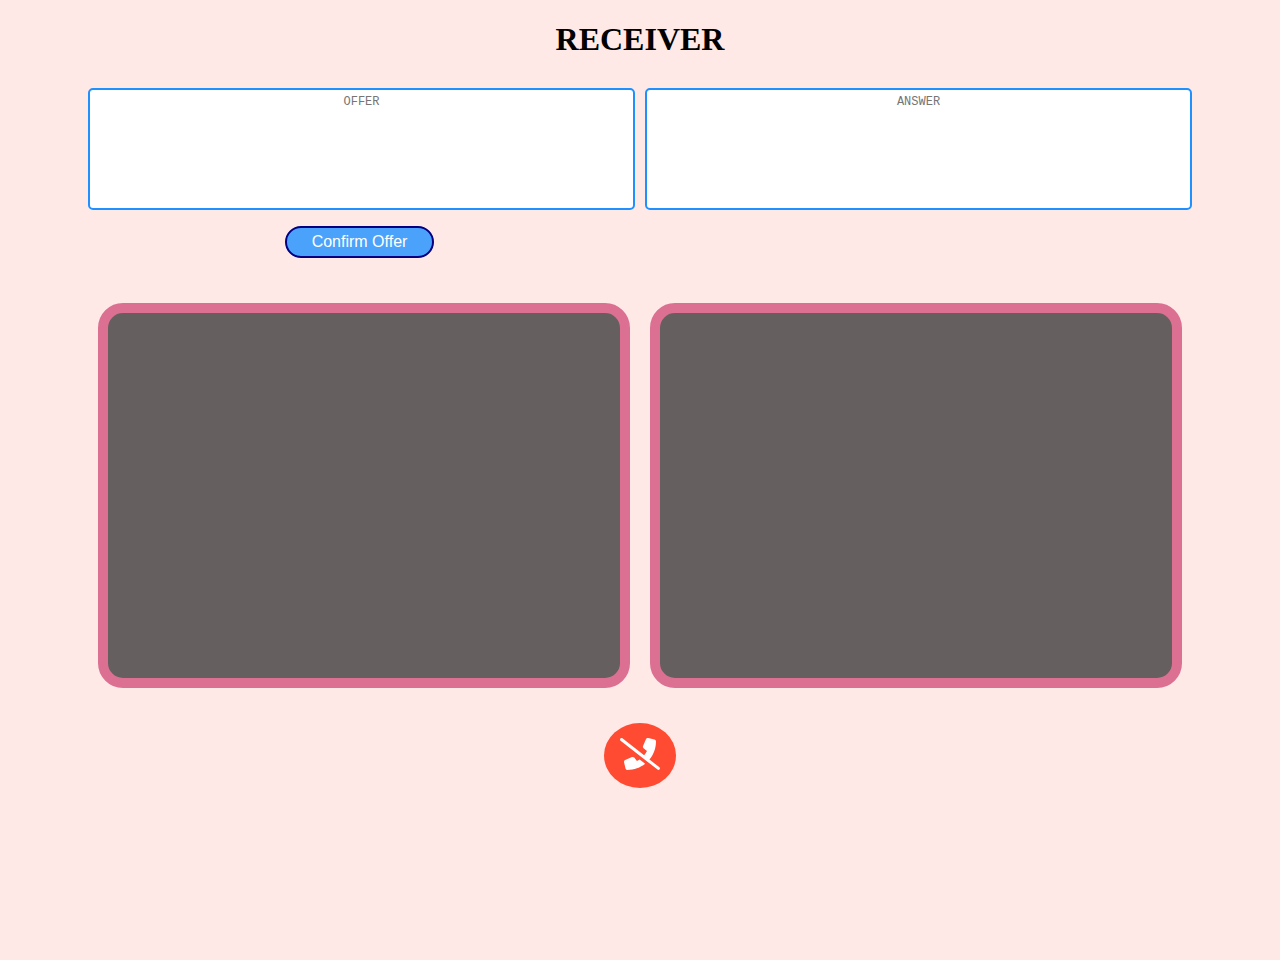
==== guy2/index2.html @ 33ebc9c6 "add video connection" ====
<!DOCTYPE html>
<html lang="en">

<head>
    <meta charset="UTF-8">
    <meta name="viewport"
          content="width=device-width, initial-scale=1.0">
    <title>Receiver_Guy</title>
    <link rel="stylesheet"
          href="./style.css"
          type="text/css">
</head>

<body style="background-color: rgba(255, 228, 225, 0.8); overflow: hidden;">
    <center>
        <h1><strong>RECEIVER</strong></h1>
    </center>

    <div id="description">
        <textarea class="item"
                  id="offer"
                  placeholder="OFFER"
                  spellcheck="false"></textarea>
        <textarea class="item"
                  id="answer"
                  placeholder="ANSWER"
                  spellcheck="false"></textarea>
    </div>

    <div id="upper-buttons">
        <button class="submit"
                id="confirm">Confirm Offer</button>
        <button class="submit"
                id="generate">Generate Answer</button>
    </div>

    <div id="chat">
        <div class="video-box">
            <video class="video-screen "
                   id="outgoing"
                   autoplay
                   alt="load error"></video>
        </div>
        <div class="video-box">
            <video class="video-screen "
                   id="incoming"
                   autoplay
                   alt="load error"></video>
        </div>
    </div>

    <div style="margin: 10px; display: flex; justify-content: center; align-items: center">
        <button id="phone-button">
            <svg class="phone">
                <use xlink:href="#phone"></use>
            </svg>
        </button>
    </div>

    <svg xmlns="http://www.w3.org/2000/svg">
        <symbol id="phone"
                viewBox="0 0 640 512">
            <path
                  d="M271.1 367.5L227.9 313.7c-8.688-10.78-23.69-14.51-36.47-8.974l-108.5 46.51c-13.91 6-21.49 21.19-18.11 35.79l23.25 100.8C91.32 502 103.8 512 118.5 512c107.4 0 206.1-37.46 284.2-99.65l-88.75-69.56C300.6 351.9 286.6 360.3 271.1 367.5zM630.8 469.1l-159.6-125.1c65.03-78.97 104.7-179.5 104.7-289.5c0-14.66-9.969-27.2-24.22-30.45L451 .8125c-14.69-3.406-29.73 4.213-35.82 18.12l-46.52 108.5c-5.438 12.78-1.771 27.67 8.979 36.45l53.82 44.08C419.2 232.1 403.9 256.2 386.2 277.4L38.81 5.111C34.41 1.673 29.19 0 24.03 0C16.91 0 9.84 3.158 5.121 9.189c-8.188 10.44-6.37 25.53 4.068 33.7l591.1 463.1c10.5 8.203 25.57 6.328 33.69-4.078C643.1 492.4 641.2 477.3 630.8 469.1z" />
        </symbol>
    </svg>

    <script>
        const offerBox = document.querySelector("#offer");
        const answerBox = document.querySelector("#answer");
        const inBox = document.querySelector("#incoming");
        const outBox = document.querySelector("#outgoing");
        const confirmButton = document.querySelector("#confirm");
        const generateButton = document.querySelector("#generate");
        const hangupButton = document.querySelector("#phone-button");

        let flag = false; // messaging is disabled
        generateButton.disabled = true;

        const configuration = { 'iceServers': [{ 'urls': 'stun:stun.l.google.com:19302' }] };
        const localConnection = new RTCPeerConnection(configuration);

        // adding event listeners for icecandidate
        localConnection.addEventListener('icecandidate', (event) => {
            if (event.candidate)
                console.log('new icecandidate');
            else setTimeout(() => {
                console.log('no more icecandidate');
                answerBox.value = JSON.stringify(localConnection.localDescription);
                answerBox.setAttribute('readonly', 'true');
            }, 100);
        });

        // creating the local videochannel
        const constraint = {
            audio: false,
            video: true,
        };
        navigator.mediaDevices.getUserMedia(constraint)
            .then((stream) => {
                outBox.srcObject = stream;
                stream.getTracks().forEach(track => {
                    localConnection.addTrack(track, stream);
                })
            }).catch((err) => {
                console.log(err);
                alert("Some error occured!!!");
            });

        // capturing the remote videochannel
        localConnection.addEventListener('track', async (event) => {
            console.log('Receiver: media channel opened');
            const [remoteStream] = event.streams;
            inBox.srcObject = remoteStream;
        });

        confirmButton.onclick = (event) => {
            const offer = JSON.parse(offerBox.value);
            offerBox.setAttribute('readonly', 'true');

            // accepting the offer
            localConnection.setRemoteDescription(offer).then(() => { console.log("Receiver: offer accepted") });

            generateButton.disabled = false;
            confirmButton.disabled = true;
        };

        generateButton.onclick = (event) => {
            // creating the answer
            localConnection.createAnswer().then((answer) => localConnection.setLocalDescription(answer)).then(() => { console.log("Receiver: answer initiated") });

            generateButton.disabled = true;
        };

        hangupButton.onclick = (event) => {
            localConnection.close();
            setTimeout(() => {
                location.reload();
            }, 1000);
        }
    </script>
</body>

</html>
---- guy2/style.css ----
#description {
    display: flex;
    margin: 25px 75px;
    height: 12vh;
    justify-content: center;
}

.item {
    margin: 5px;
    padding: 5px;
    width: 100%;
    height: 100%;
    font-size: 12px;
    text-align: center;
    resize: none;
    border: 2px solid dodgerblue;
    border-radius: 5px;
}

#upper-buttons {
    display: flex;
    margin: 25px 75px;
    padding: 10px;
    justify-content: center;
}

.submit {
    margin: 0 auto;
    padding: 5px 25px;
    font-size: 16px;
    text-align: center;
    background-color: rgba(30, 144, 255, 0.8);
    color: white;
    border: 2px solid navy;
    border-radius: 50px;
}

.submit:hover {
    background-color: dodgerblue;
}

.submit:disabled {
    visibility: hidden;
}

#chat {
    display: flex;
    margin: 25px 80px;
    height: 45vh;
    justify-content: center;
}

.video-box {
    position: relative;
    margin: 10px;
    width: 100%;
    background-color: rgba(50, 50, 50, 0.75);
    border: 10px solid palevioletred;
    border-radius: 25px;
}

.video-screen {
    position: absolute;
    top: 0;
    height: 100%;
    width: 100%;
    margin: auto;
    object-fit: cover;
    border-radius: 25px;
}

#message {
    margin: 0 20px 0 80px;
    padding: 5px;
    width: 40%;
    font-size: 16px;
    text-align: center;
    border: 2px solid dodgerblue;
    border-radius: 5px;
}

#phone-button {
    background-color: rgb(255, 75, 50);
    border: transparent;
    border-radius: 50%;
}

#phone-button:hover {
    background-color: rgb(255, 25, 0);
}

.phone {
    margin: 10px;
    height: 40px;
    width: 40px;
    fill: white;
}
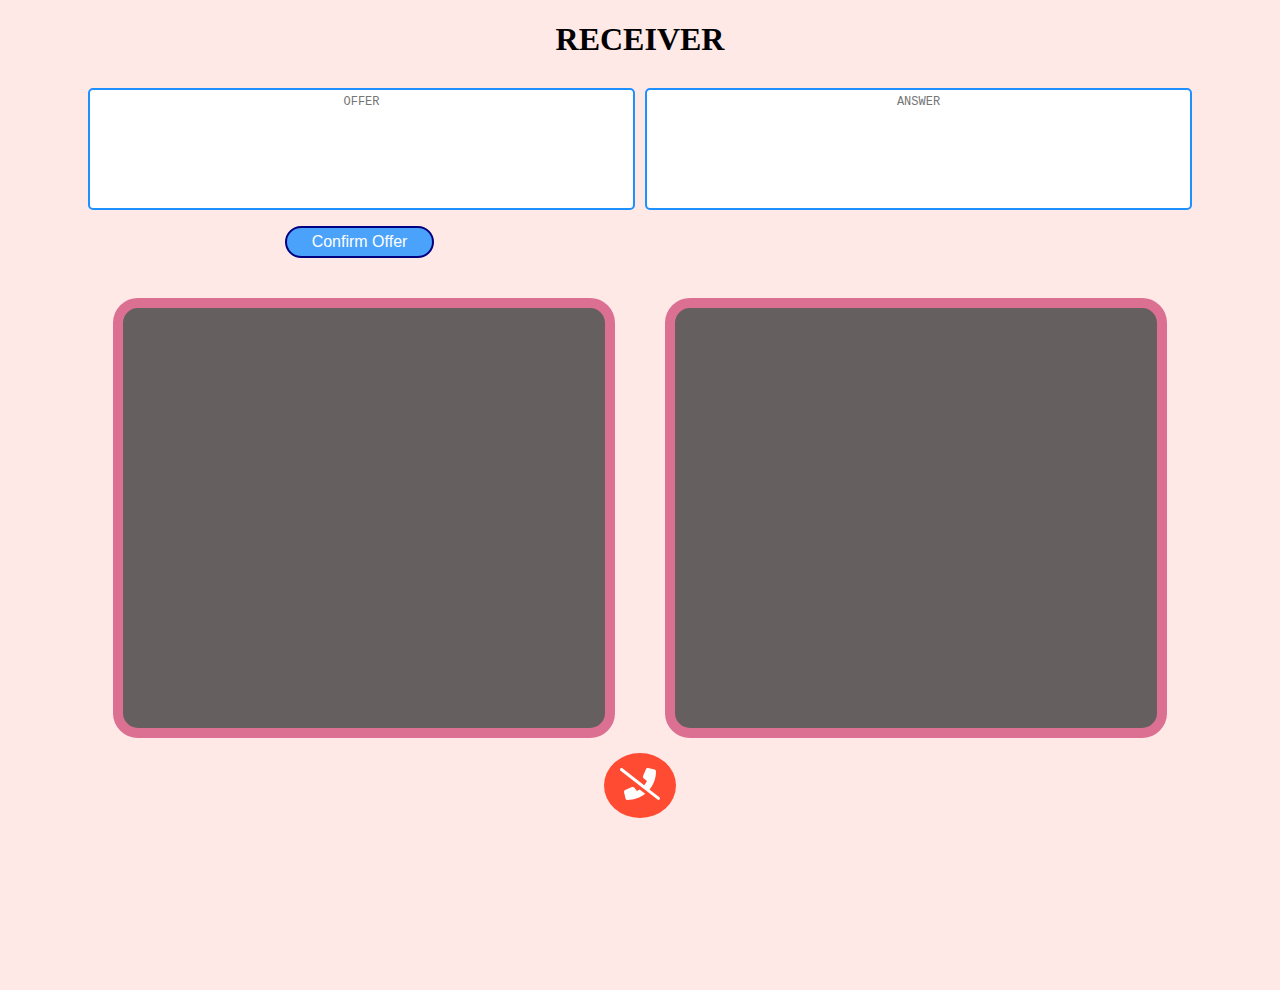
==== commit f26658f7: "update audio" ====
--- a/guy2/index2.html
+++ b/guy2/index2.html
@@ -39,6 +39,7 @@
             <video class="video-screen "
                    id="outgoing"
                    autoplay
+                   muted
                    alt="load error"></video>
         </div>
         <div class="video-box">
@@ -81,19 +82,23 @@
         const localConnection = new RTCPeerConnection(configuration);
 
         // adding event listeners for icecandidate
+        const iceCandidates = [];
         localConnection.addEventListener('icecandidate', (event) => {
             if (event.candidate)
-                console.log('new icecandidate');
+                iceCandidates.push(event.candidate);
             else setTimeout(() => {
-                console.log('no more icecandidate');
-                answerBox.value = JSON.stringify(localConnection.localDescription);
+                console.log('icecandidate search complete');
+                answerBox.value = JSON.stringify({
+                    description: localConnection.localDescription,
+                    icecandidates: iceCandidates
+                });
                 answerBox.setAttribute('readonly', 'true');
             }, 100);
         });
 
         // creating the local videochannel
         const constraint = {
-            audio: false,
+            audio: true,
             video: true,
         };
         navigator.mediaDevices.getUserMedia(constraint)
@@ -115,11 +120,16 @@
         });
 
         confirmButton.onclick = (event) => {
-            const offer = JSON.parse(offerBox.value);
+            const { description, icecandidates } = JSON.parse(offerBox.value);
             offerBox.setAttribute('readonly', 'true');
 
             // accepting the offer
-            localConnection.setRemoteDescription(offer).then(() => { console.log("Receiver: offer accepted") });
+            localConnection.setRemoteDescription(description).then(() => { console.log("Receiver: offer accepted") });
+
+            // adding proposed icecandidates
+            icecandidates.forEach(candidate => {
+                localConnection.addIceCandidate(new RTCIceCandidate(candidate));
+            });
 
             generateButton.disabled = false;
             confirmButton.disabled = true;
--- a/guy2/style.css
+++ b/guy2/style.css
@@ -45,14 +45,14 @@
 
 #chat {
     display: flex;
-    margin: 25px 80px;
-    height: 45vh;
+    margin: 10px 80px;
+    height: 50vh;
     justify-content: center;
 }
 
 .video-box {
     position: relative;
-    margin: 10px;
+    margin: 5px 25px;
     width: 100%;
     background-color: rgba(50, 50, 50, 0.75);
     border: 10px solid palevioletred;
